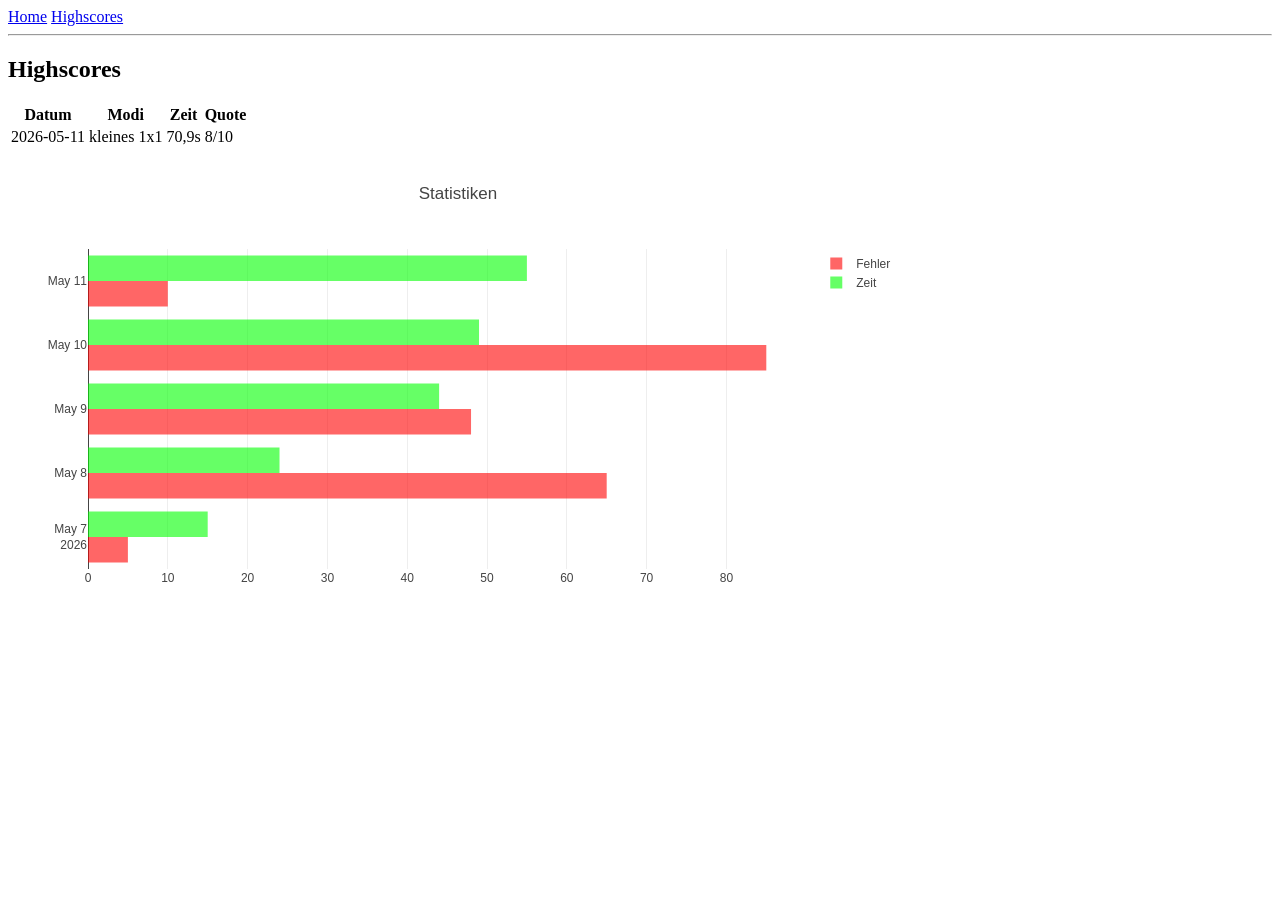
==== highscore.html @ 8a5a8192 "Highscore-Seite mit den besten 5 Durchläufen und einem JS-Script mit einem Bar-Chart für Statistiken" ====
<!DOCTYPE html>
<html lang="en">
<head>
    <meta charset="UTF-8">
    <script src="https://cdn.plot.ly/plotly-2.32.0.min.js"></script>
    <title>Highscores</title>
</head>
<body>
<nav>
    <a href="main.html">Home</a>
    <a href="highscore.html">Highscores</a>
</nav>
<hr>
<section>
    <h1>Highscores</h1>
    <table id="highscoresTable">
        <tr>
            <th>Datum</th>
            <th>Modi</th>
            <th>Zeit</th>
            <th>Quote</th>
        </tr>
        <tr>
            <td>2026-05-11</td>
            <td>kleines 1x1</td>
            <td>70,9s</td>
            <td>8/10</td>
        </tr>
    </table>

    <div id="myPlot" style="width: 900px; height: 500px;"></div>
    <script defer src="js.js"></script>

</section>
</body>
</html>
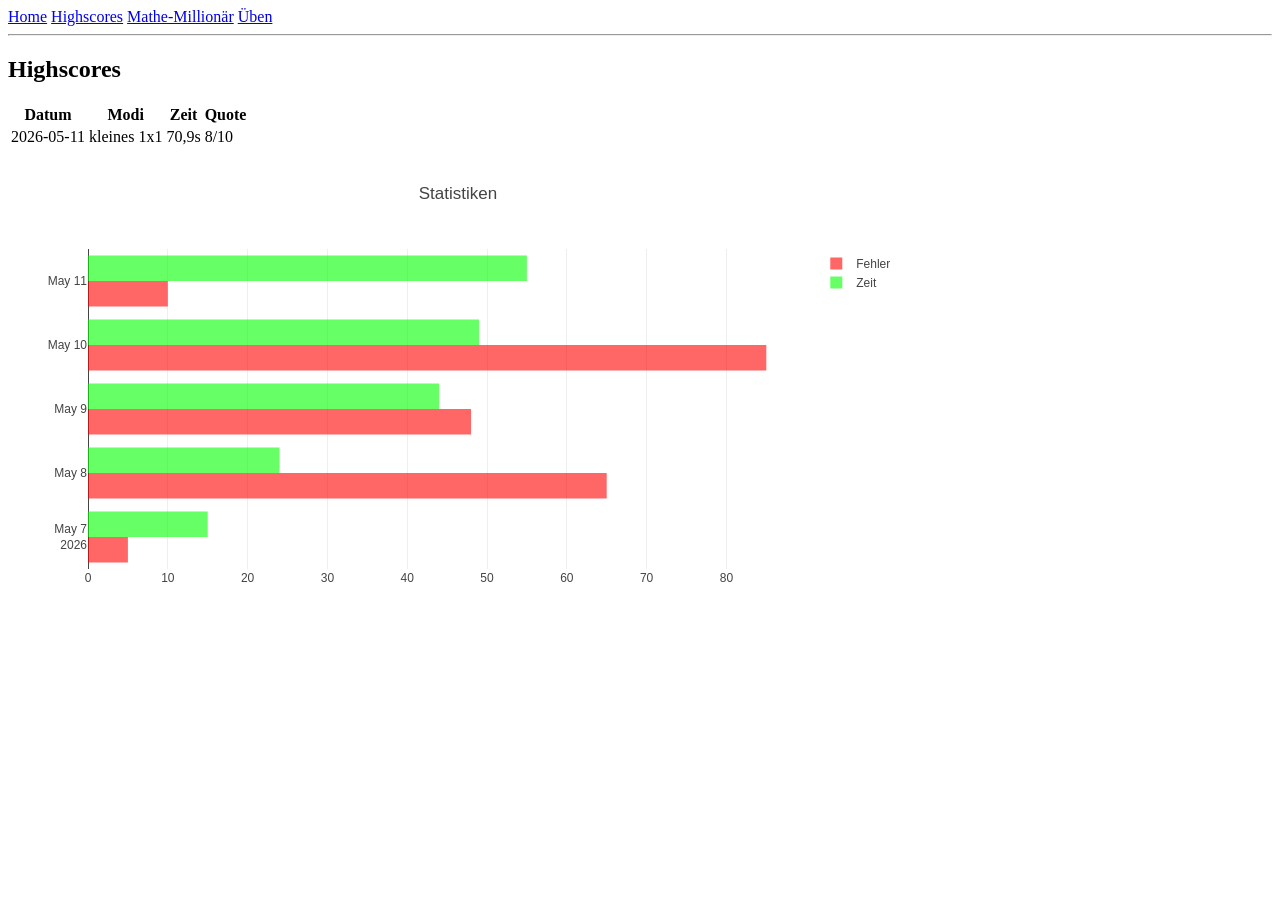
==== commit 705b1310: "added new filses" ====
--- a/highscore.html
+++ b/highscore.html
@@ -1,36 +1,37 @@
-<!DOCTYPE html>
+<!doctype html>
 <html lang="en">
-<head>
-    <meta charset="UTF-8">
+  <head>
+    <meta charset="UTF-8" />
     <script src="https://cdn.plot.ly/plotly-2.32.0.min.js"></script>
     <title>Highscores</title>
-</head>
-<body>
-<nav>
-    <a href="main.html">Home</a>
-    <a href="highscore.html">Highscores</a>
-</nav>
-<hr>
-<section>
-    <h1>Highscores</h1>
-    <table id="highscoresTable">
+  </head>
+  <body>
+    <nav>
+      <a href="main.html">Home</a>
+      <a href="highscore.html">Highscores</a>
+      <a href="millionare.html">Mathe-Millionär</a>
+      <a href="practice.html">Üben</a>
+    </nav>
+    <hr />
+    <section>
+      <h1>Highscores</h1>
+      <table id="highscoresTable">
         <tr>
-            <th>Datum</th>
-            <th>Modi</th>
-            <th>Zeit</th>
-            <th>Quote</th>
+          <th>Datum</th>
+          <th>Modi</th>
+          <th>Zeit</th>
+          <th>Quote</th>
         </tr>
         <tr>
-            <td>2026-05-11</td>
-            <td>kleines 1x1</td>
-            <td>70,9s</td>
-            <td>8/10</td>
+          <td>2026-05-11</td>
+          <td>kleines 1x1</td>
+          <td>70,9s</td>
+          <td>8/10</td>
         </tr>
-    </table>
+      </table>
 
-    <div id="myPlot" style="width: 900px; height: 500px;"></div>
-    <script defer src="js.js"></script>
-
-</section>
-</body>
-</html>+      <div id="myPlot" style="width: 900px; height: 500px"></div>
+      <script defer src="js.js"></script>
+    </section>
+  </body>
+</html>
